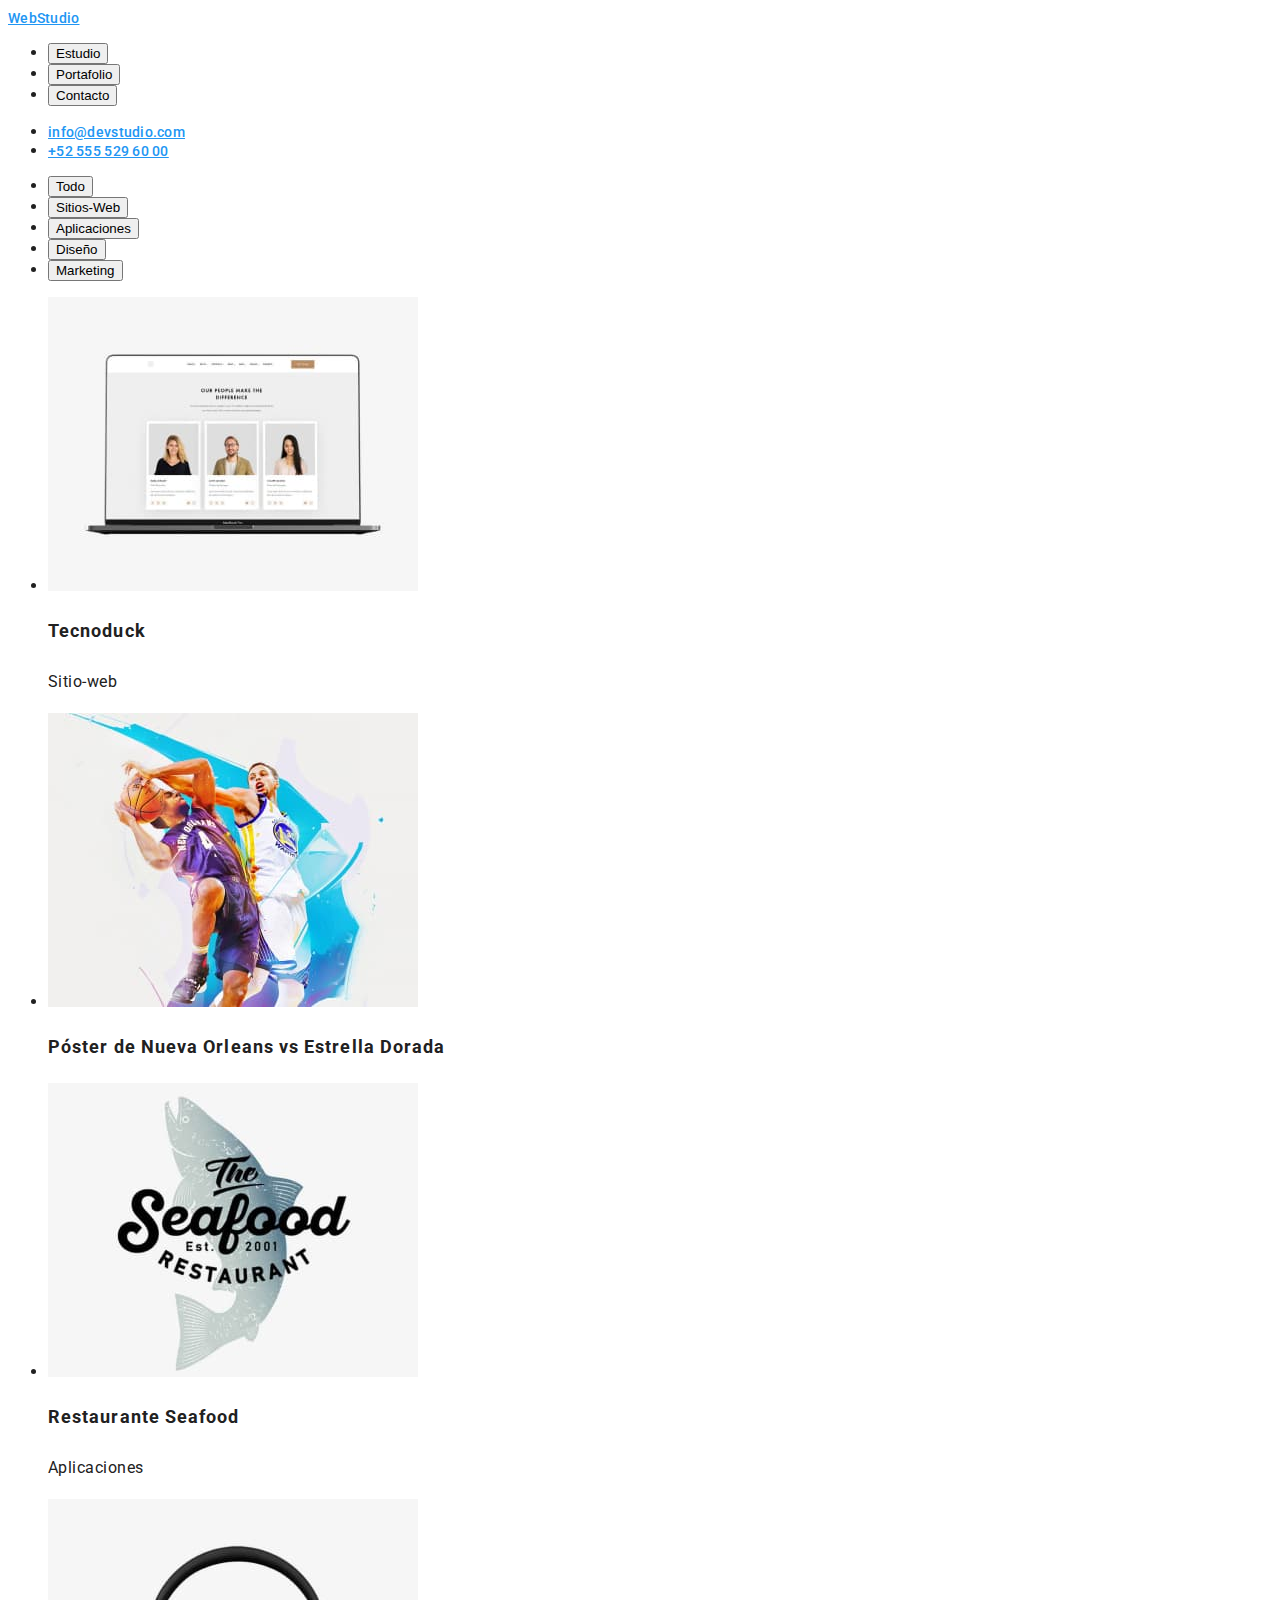
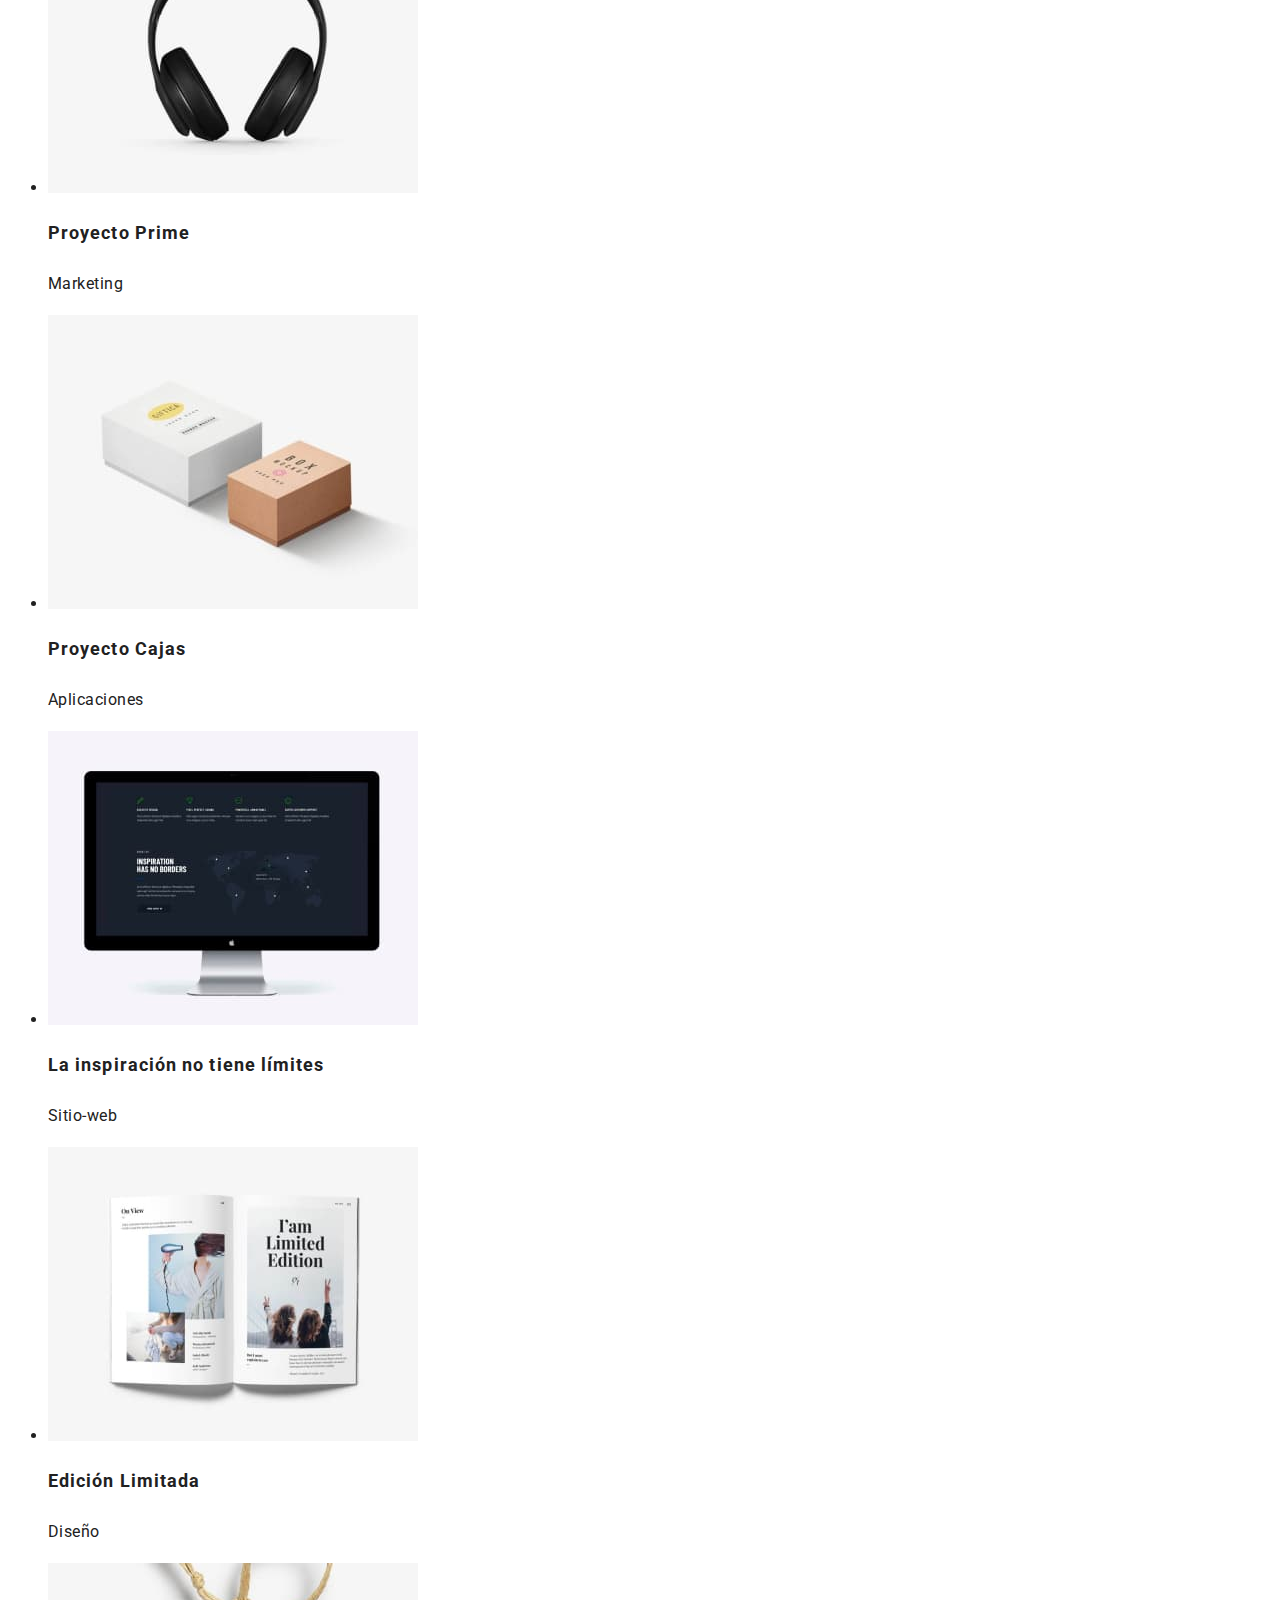
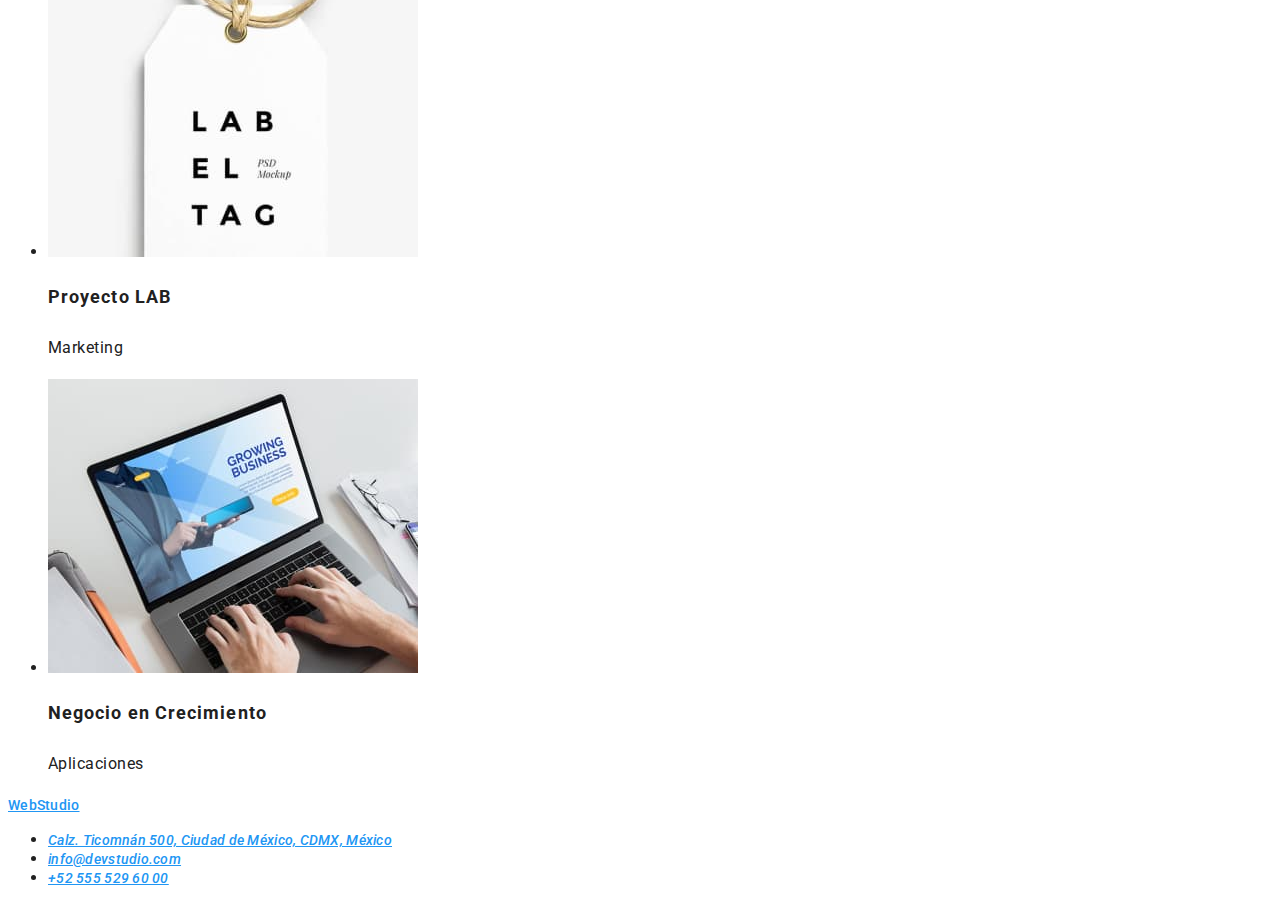
==== portafolio.html @ 5d6afe34 "mi segundo git" ====
<!DOCTYPE html>
<html lang="en">
<head>
    <meta charset="UTF-8">
    <meta http-equiv="X-UA-Compatible" content="IE=edge">
    <meta name="viewport" content="width=device-width, initial-scale=1.0">
    
    <link href="css/styles.css" rel="stylesheet"/>
    <link href="https://fonts.googleapis.com/css2?family=Raleway:wght@700&family=Roboto:wght@400;500;700;900&display=swap"
    rel="stylesheet"/>

    <title>WebStudio</title>


</head>


<body>
    <header>
    
        <a class="titulo" href="#">WebStudio</a>

        <nav>
            <ul>
                    <li>
                        <button href="./index.html">Estudio</button>
                    </li>
                    <li>
                        <button href="./portafolio.html">Portafolio</button>
                    </li>
                    <li>
                        <button href="#">Contacto</button>
                    </li>
            </ul>
        </nav>
        <ul>
            <li>
                <a href="mailto:info@devstudio.com">info@devstudio.com</a>
            </li>
            <li>
                <a href="tel:+525555296000">+52 555 529 60 00</a>
            </li>
        </ul>
    </header>



<main>
<section>
        <ul>

        <li>
            <button type="button">Todo</button>
        </li>

        <li>
            <button type="button">Sitios-Web</button>
        
        </li>

        <li>
            <button type="button">Aplicaciones</button>
        
        </li>

        <li>
            <button type="button">Diseño</button>
                
        </li>

        <li>
            <button type="button">Marketing</button>
            
        </li>

        </ul>
</section>


<section> 
    
    <ul>

        <li>
            <img src="./Imagenes/imagen1.jpg" alt="Computador" width="370" height="294">
        <h3>Tecnoduck</h3>
        <p>Sitio-web</p>
        </li>

        <li>
            <img src="./Imagenes/imagen2.jpg" alt="Jugando basquetball" width="370" height="294">
        <h3>Póster de Nueva Orleans vs Estrella Dorada</h3>
        </li>

        <li>
            <img src="./Imagenes/imagen3.jpg" alt="Logo restaurante de mar" width="370" height="294">
        <h3>Restaurante Seafood</h3>
        <p>Aplicaciones</p>
        </li>

        <li>
            <img src="./Imagenes/imagen4.jpg" alt="imagen audifonos" width="370" height="294">
        <h3>Proyecto Prime</h3>
        <p>Marketing</p>
        </li>

        <li>
            <img src="./Imagenes/imagen5.jpg" alt="imagen de cajas" width="370" height="294">
        <h3>Proyecto Cajas</h3>
        <p>Aplicaciones</p>
        </li>

        <li>
            <img src="./Imagenes/imagen6.jpg" alt="imagen de pantalla de pc" width="370" height="294">
        <h3>La inspiración no tiene límites</h3>
        <p>Sitio-web</p>
        </li>

        <li>
            <img src="./Imagenes/imagen7.jpg" alt="imagen de revista" width="370" height="294">
        <h3>Edición Limitada</h3>
        <p>Diseño</p>
        </li>

        <li>
            <img src="./Imagenes/imagen8.jpg" alt="imagen de una etiqueta" width="370" height="294">
        <h3>Proyecto LAB</h3>
        <p>Marketing</p>
        </li>

        <li>
            <img src="./Imagenes/imagen9.jpg" alt="imagen manos en un pc" width="370" height="294">
        <h3>Negocio en Crecimiento</h3>
        <p>Aplicaciones</p>
        </li>

    </ul>
    
</section>

</main>


    <footer>
        <a href="#">WebStudio</a>
        <address>
            <ul>
                <li>
                    <a href="#">Calz. Ticomnán 500, Ciudad de México, CDMX, México</a>
                </li>
                <li>
                    <a href="emailto:info@devstudio.com">info@devstudio.com</a>
                </li>
                <li>
                    <a href="tel:+525555296000">+52 555 529 60 00</a>
                </li>

            </ul>
        </address>
    </footer>
    
</body>
</html>
---- css/styles.css ----
button:hover{
    color:#2196F3;
    background-color:white;
}


body {
    font-family: "Roboto", sans-serif;
    color: #212121;
    font-family: "raleway", sans-serif;
    }

.uppercase{
    text-transform: uppercase;
}


.letter-spacing {
    color: #2196F3;
    font-family: Raleway;
    font-size: 26px;
    font-weight: 700;
    line-height: 31px;
    letter-spacing: 0.03em;
    text-align: right;
}


.subtitulos{
    font-family: Roboto;
    font-size: 14px;
    font-weight: 700;
    line-height: 16px;
    letter-spacing: 0.03em;
    text-align: left;
}

.textosubt{
    font-family: Roboto;
    font-size: 14px;
    font-weight: 400;
    line-height: 24px;
    letter-spacing: 0.03em;
    text-align: left;
}

a{
    font-family: Roboto;
    font-size: 14px;
    font-weight: 500;
    line-height: 16px;
    letter-spacing: 0.02em;
    text-align: left;
    color:#2196F3
}

h1{
    font-family: Roboto;
    font-size: 44px;
    font-weight: 900;
    line-height: 60px;
    letter-spacing: 0.06em;
    text-align: center;
    color: white
}


h2{
    font-family: Roboto;
    font-size: 14px;
    font-weight: 700;
    line-height: 16px;
    letter-spacing: 0.03em;
    text-align: left;
}



h3{
    font-family: Roboto;
    font-size: 18px;
    font-weight: 700;
    line-height: 36px;
    letter-spacing: 0.06em;
    text-align: left;
}

p{
    font-family: Roboto;
    font-size: 16px;
    font-weight: 400;
    line-height: 30px;
    letter-spacing: 0.03em;
    text-align: left;
}
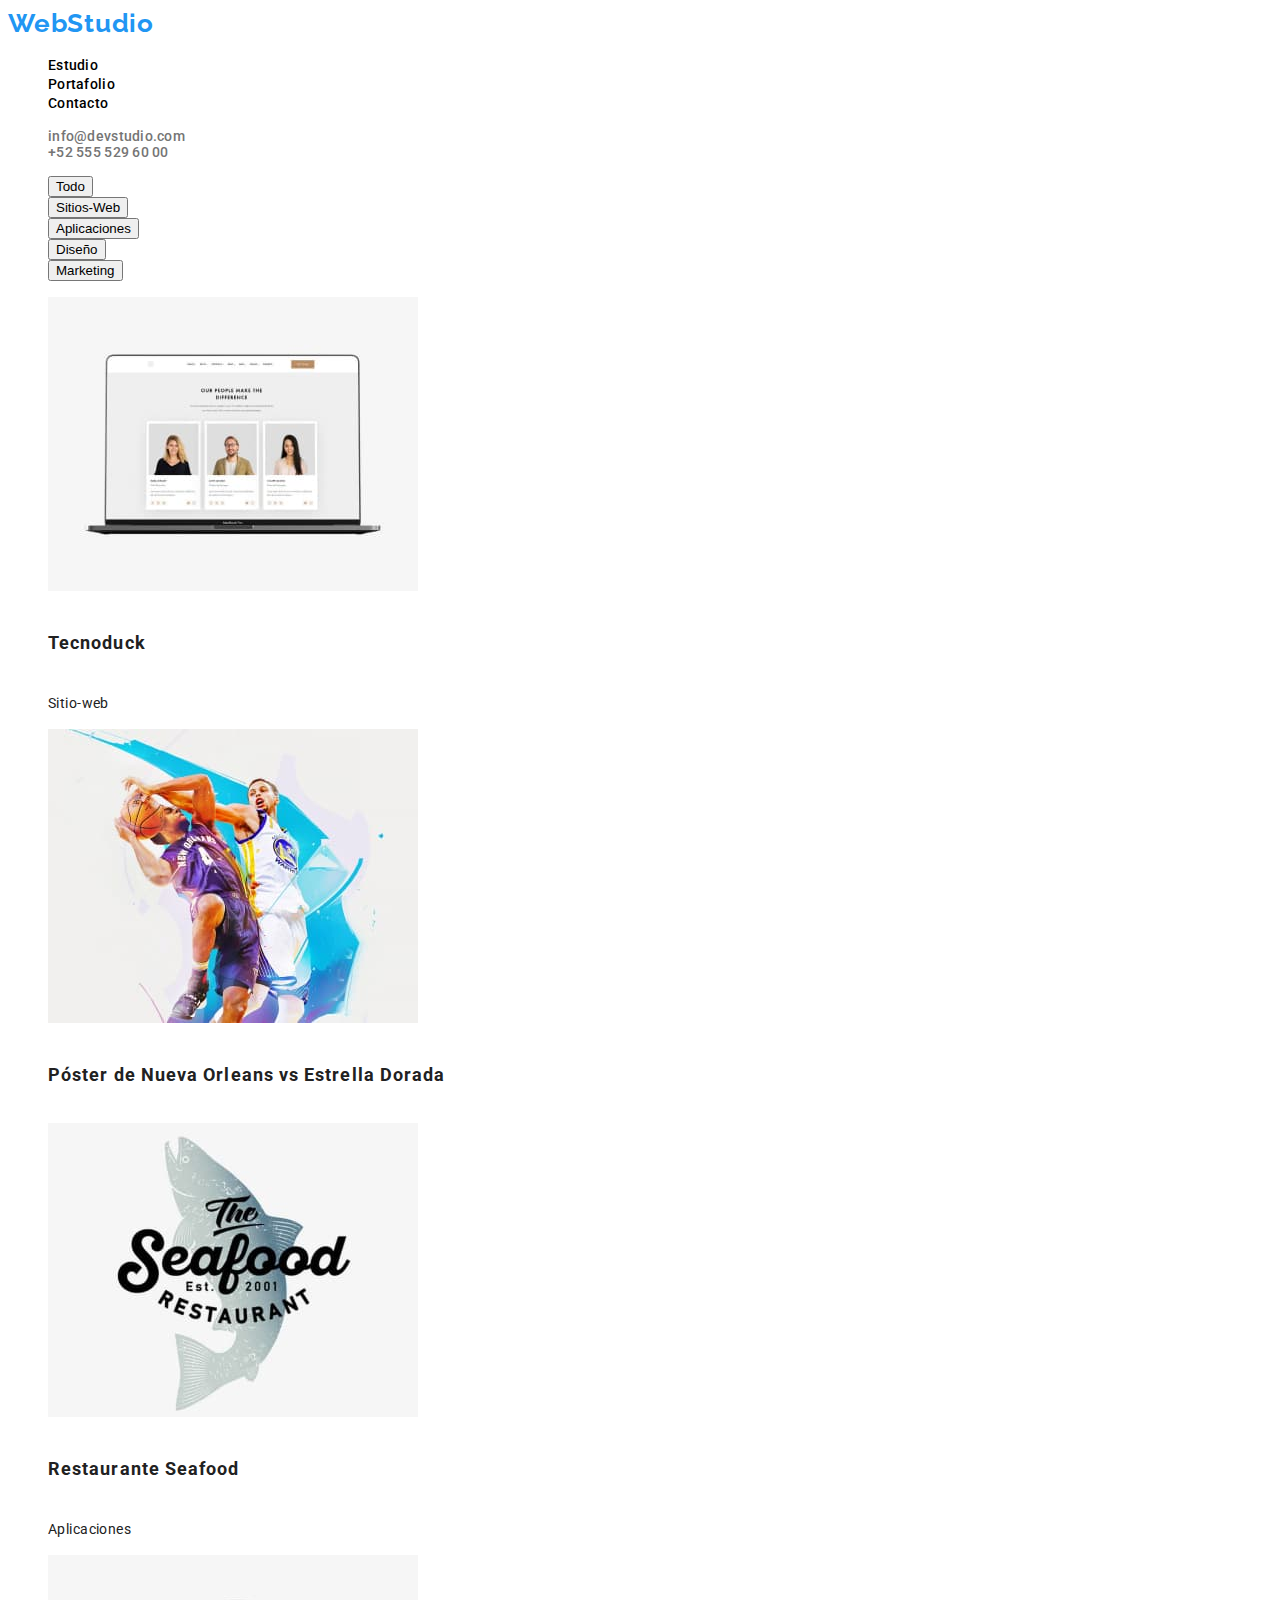
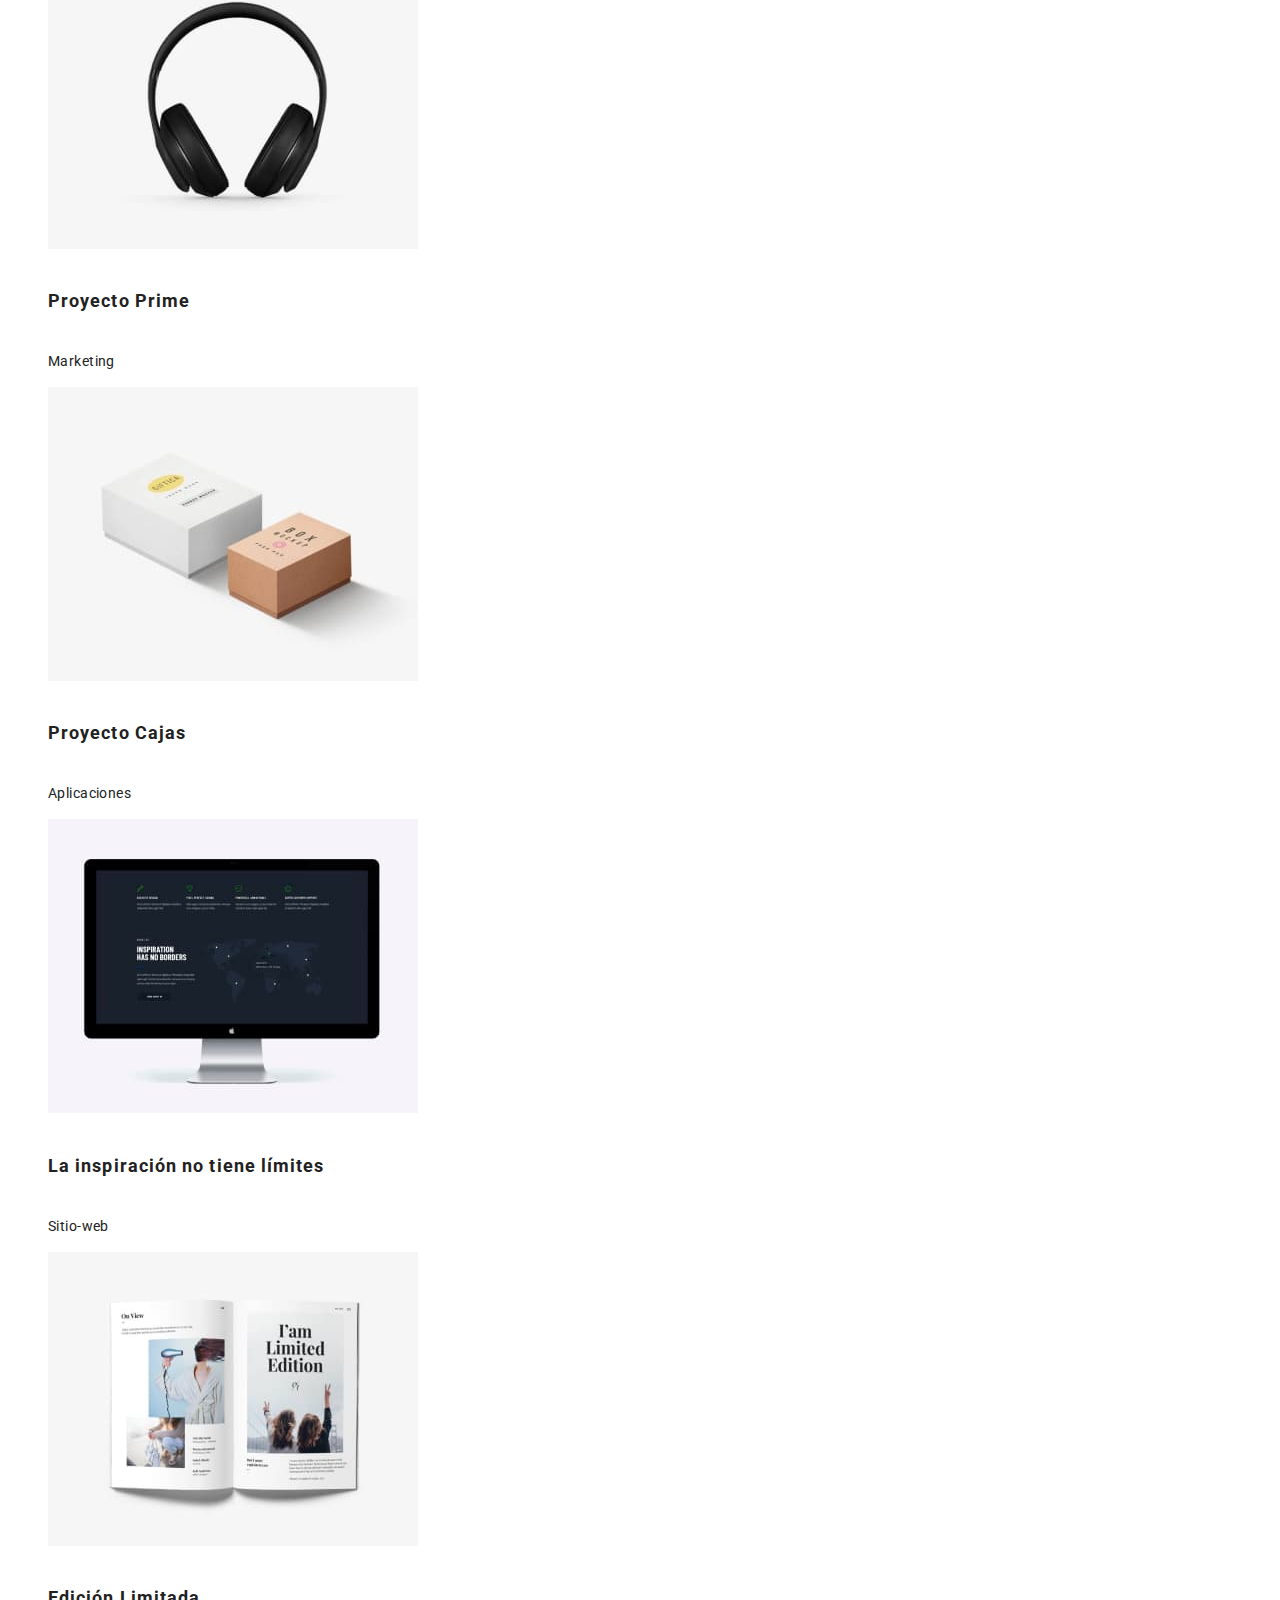
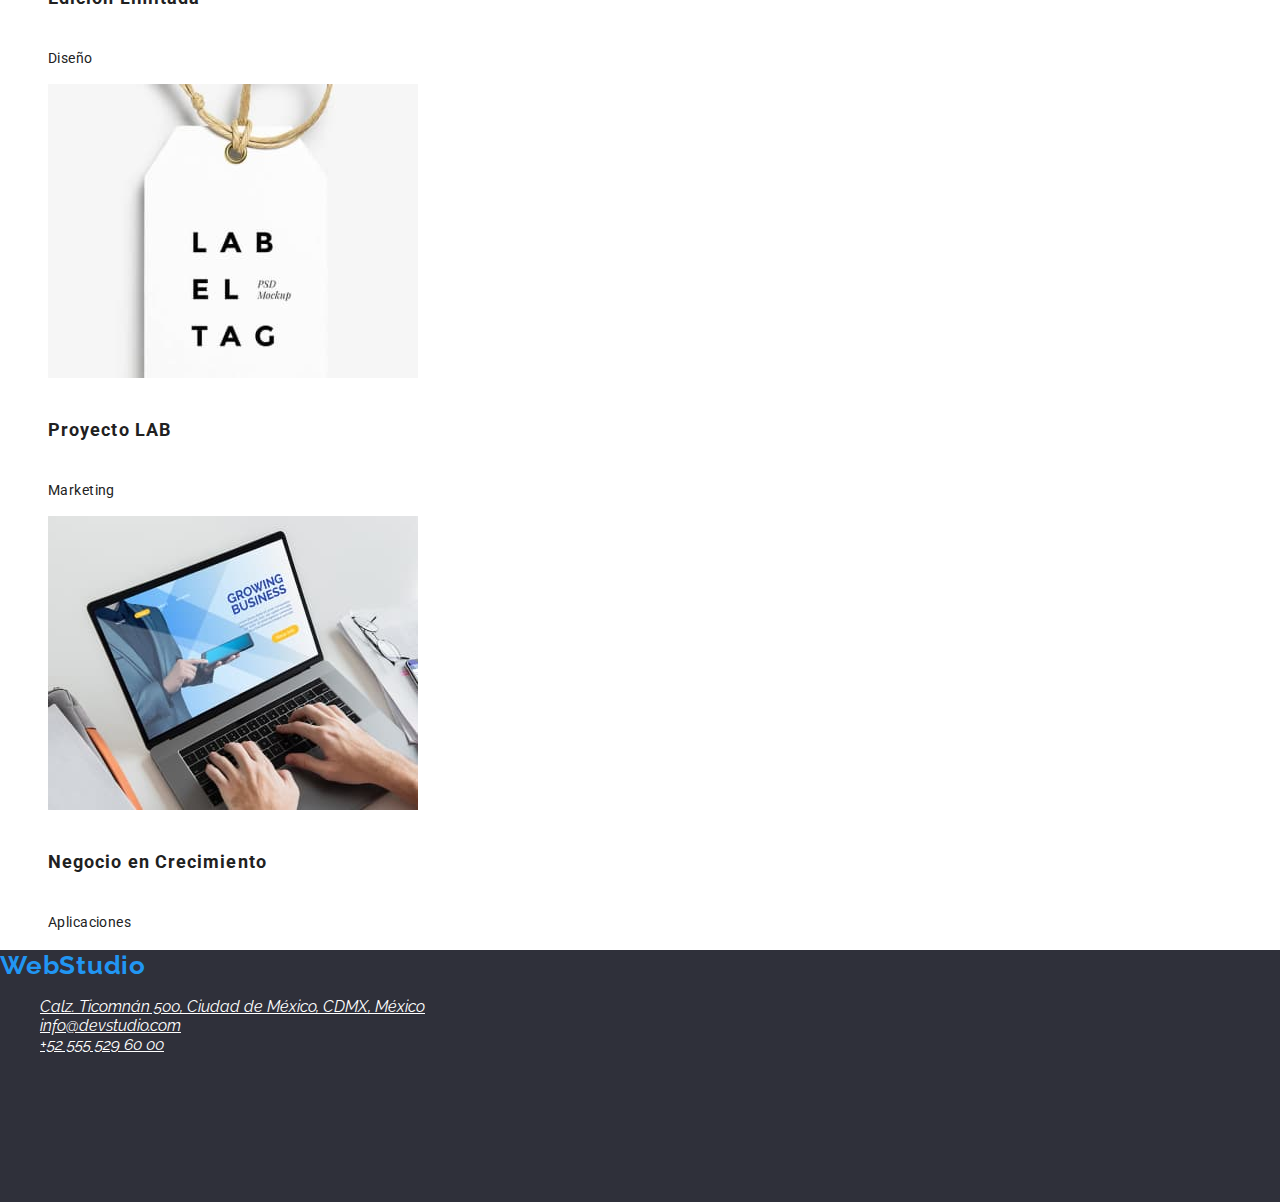
==== commit ada8baea: "correcciones segundo commit" ====
--- a/portafolio.html
+++ b/portafolio.html
@@ -18,29 +18,34 @@
 <body>
     <header>
     
-        <a class="titulo" href="#">WebStudio</a>
-
         <nav>
-            <ul>
-                    <li>
-                        <button href="./index.html">Estudio</button>
-                    </li>
-                    <li>
-                        <button href="./portafolio.html">Portafolio</button>
-                    </li>
-                    <li>
-                        <button href="#">Contacto</button>
-                    </li>
+            
+            <a class="title" href="#">WebStudio</a>
+            <ul> 
+                <li>
+                    <a class = "link "href="./index.html">Estudio</a>
+                </li>
+                <li>
+                <a  class = "link" href="./portafolio.html">Portafolio</a>
+                </li>
+                <li>
+                    <a class="link" href="#">Contacto</a>
+                </li>
             </ul>
         </nav>
-        <ul>
+
+
+        <ul class="info">
+                
             <li>
-                <a href="mailto:info@devstudio.com">info@devstudio.com</a>
+                <a class="info" href="mailto:info@devstudio.com">info@devstudio.com</a>
             </li>
             <li>
-                <a href="tel:+525555296000">+52 555 529 60 00</a>
+                <a class="info" href="tel:+525555296000">+52 555 529 60 00</a>
             </li>
-        </ul>
+            
+            </ul>
+
     </header>
 
 
@@ -83,54 +88,54 @@
 
         <li>
             <img src="./Imagenes/imagen1.jpg" alt="Computador" width="370" height="294">
-        <h3>Tecnoduck</h3>
+        <h5>Tecnoduck</h5>
         <p>Sitio-web</p>
         </li>
 
         <li>
             <img src="./Imagenes/imagen2.jpg" alt="Jugando basquetball" width="370" height="294">
-        <h3>Póster de Nueva Orleans vs Estrella Dorada</h3>
+        <h5>Póster de Nueva Orleans vs Estrella Dorada</h5>
         </li>
 
         <li>
             <img src="./Imagenes/imagen3.jpg" alt="Logo restaurante de mar" width="370" height="294">
-        <h3>Restaurante Seafood</h3>
+        <h5>Restaurante Seafood</h5>
         <p>Aplicaciones</p>
         </li>
 
         <li>
             <img src="./Imagenes/imagen4.jpg" alt="imagen audifonos" width="370" height="294">
-        <h3>Proyecto Prime</h3>
+        <h5>Proyecto Prime</h5>
         <p>Marketing</p>
         </li>
 
         <li>
             <img src="./Imagenes/imagen5.jpg" alt="imagen de cajas" width="370" height="294">
-        <h3>Proyecto Cajas</h3>
+        <h5>Proyecto Cajas</h5>
         <p>Aplicaciones</p>
         </li>
 
         <li>
             <img src="./Imagenes/imagen6.jpg" alt="imagen de pantalla de pc" width="370" height="294">
-        <h3>La inspiración no tiene límites</h3>
+        <h5>La inspiración no tiene límites</h5>
         <p>Sitio-web</p>
         </li>
 
         <li>
             <img src="./Imagenes/imagen7.jpg" alt="imagen de revista" width="370" height="294">
-        <h3>Edición Limitada</h3>
+        <h5>Edición Limitada</h5>
         <p>Diseño</p>
         </li>
 
         <li>
             <img src="./Imagenes/imagen8.jpg" alt="imagen de una etiqueta" width="370" height="294">
-        <h3>Proyecto LAB</h3>
+        <h5>Proyecto LAB</h5>
         <p>Marketing</p>
         </li>
 
         <li>
             <img src="./Imagenes/imagen9.jpg" alt="imagen manos en un pc" width="370" height="294">
-        <h3>Negocio en Crecimiento</h3>
+        <h5>Negocio en Crecimiento</h5>
         <p>Aplicaciones</p>
         </li>
 
@@ -141,9 +146,10 @@
 </main>
 
 
-    <footer>
-        <a href="#">WebStudio</a>
-        <address>
+    <footer class="fontf">
+        
+        <a class="title" href="#">WebStudio</a>
+        <address class=" textFooter">
             <ul>
                 <li>
                     <a href="#">Calz. Ticomnán 500, Ciudad de México, CDMX, México</a>
--- a/css/styles.css
+++ b/css/styles.css
@@ -9,10 +9,27 @@
     font-family: "Roboto", sans-serif;
     color: #212121;
     font-family: "raleway", sans-serif;
+    
     }
 
 .uppercase{
     text-transform: uppercase;
+}
+
+.font{
+    background-color:#2F303A ;
+    text-align: center;
+
+}
+
+.solicite{
+    display: flex;
+    justify-content: center;
+}
+.solicite button {
+    border-radius:6px white;
+    color:white ;
+    background: #2196F3;
 }
 
 
@@ -26,14 +43,23 @@
     text-align: right;
 }
 
+.subcenter{
+    font-family: Roboto;
+    font-size: 36px;
+    font-weight: 700;
+    line-height: 42px;
+    letter-spacing: 0.03em;
+    text-align: center;
+}
 
 .subtitulos{
     font-family: Roboto;
-    font-size: 14px;
-    font-weight: 700;
-    line-height: 16px;
-    letter-spacing: 0.03em;
-    text-align: left;
+    font-size: 36px;
+    font-weight: 700;
+    line-height: 42px;
+    letter-spacing: 0.03em;
+    text-align: center;
+    color:#212121
 }
 
 .textosubt{
@@ -45,15 +71,65 @@
     text-align: left;
 }
 
-a{
+.title{
+    font-family: Raleway;
+    font-size: 26px;
+    font-weight: 700;
+    line-height: 31px;
+    letter-spacing: 0.03em;
+    text-align: right;
+    color:#2196F3;
+    text-decoration: none;
+}
+
+.link {
     font-family: Roboto;
     font-size: 14px;
     font-weight: 500;
     line-height: 16px;
     letter-spacing: 0.02em;
     text-align: left;
-    color:#2196F3
-}
+    color:black;
+    text-decoration: none;
+}
+
+.link:hover {
+    color:#2196F3;
+}
+
+.info{
+    font-family: Roboto;
+    font-size: 14px;
+    font-weight: 500;
+    line-height: 16px;
+    letter-spacing: 0.02em;
+    text-align: left;
+    color: #757575;
+    text-decoration: none;
+}
+
+.contac{
+    font-family: Roboto;
+    font-size: 14px;
+    font-weight: 500;
+    line-height: 16px;
+    letter-spacing: 0.02em;
+    text-align: left;
+    color:black;
+    text-decoration: none;
+    }
+
+.contCarreras p {
+    font-family: Roboto;
+    font-size: 16px;
+    font-weight: 400;
+    line-height: 19px;
+    letter-spacing: 0.03em;
+    text-align: center;
+    color:#757575
+}
+
+
 
 h1{
     font-family: Roboto;
@@ -62,22 +138,37 @@
     line-height: 60px;
     letter-spacing: 0.06em;
     text-align: center;
-    color: white
-}
-
+    color:white
+}
 
 h2{
     font-family: Roboto;
-    font-size: 14px;
-    font-weight: 700;
-    line-height: 16px;
-    letter-spacing: 0.03em;
-    text-align: left;
-}
-
-
+    font-size: 36px;
+    font-weight: 700;
+    line-height: 42px;
+    letter-spacing: 0.03em;
+    text-align: center;
+}
 
 h3{
+    font-family: Roboto;
+    font-size: 14px;
+    font-weight: 700;
+    line-height: 16px;
+    letter-spacing: 0.03em;
+    text-align: left;
+}
+
+h4{
+    font-family: Roboto;
+    font-size: 16px;
+    font-weight: 500;
+    line-height: 19px;
+    letter-spacing: 0.03em;
+    text-align: center;
+}
+
+h5{
     font-family: Roboto;
     font-size: 18px;
     font-weight: 700;
@@ -88,9 +179,35 @@
 
 p{
     font-family: Roboto;
-    font-size: 16px;
-    font-weight: 400;
-    line-height: 30px;
-    letter-spacing: 0.03em;
-    text-align: left;
+    font-size: 14px;
+    font-weight: 400;
+    line-height: 24px;
+    letter-spacing: 0.03em;
+    text-align: left;
+}
+
+ul {
+    list-style:none;
+}
+
+.contenido p{ 
+    font-family: Roboto;
+    font-size: 14px;
+    font-weight: 400;
+    line-height: 24px;
+    letter-spacing: 0.03em;
+    text-align: left;
+}
+
+
+.textFooter a{
+    color: white;
+}
+
+.fontf{
+    position: absolute;
+width: 1600px;
+height: 252px;
+left: 0px;
+background: #2F303A;
 }